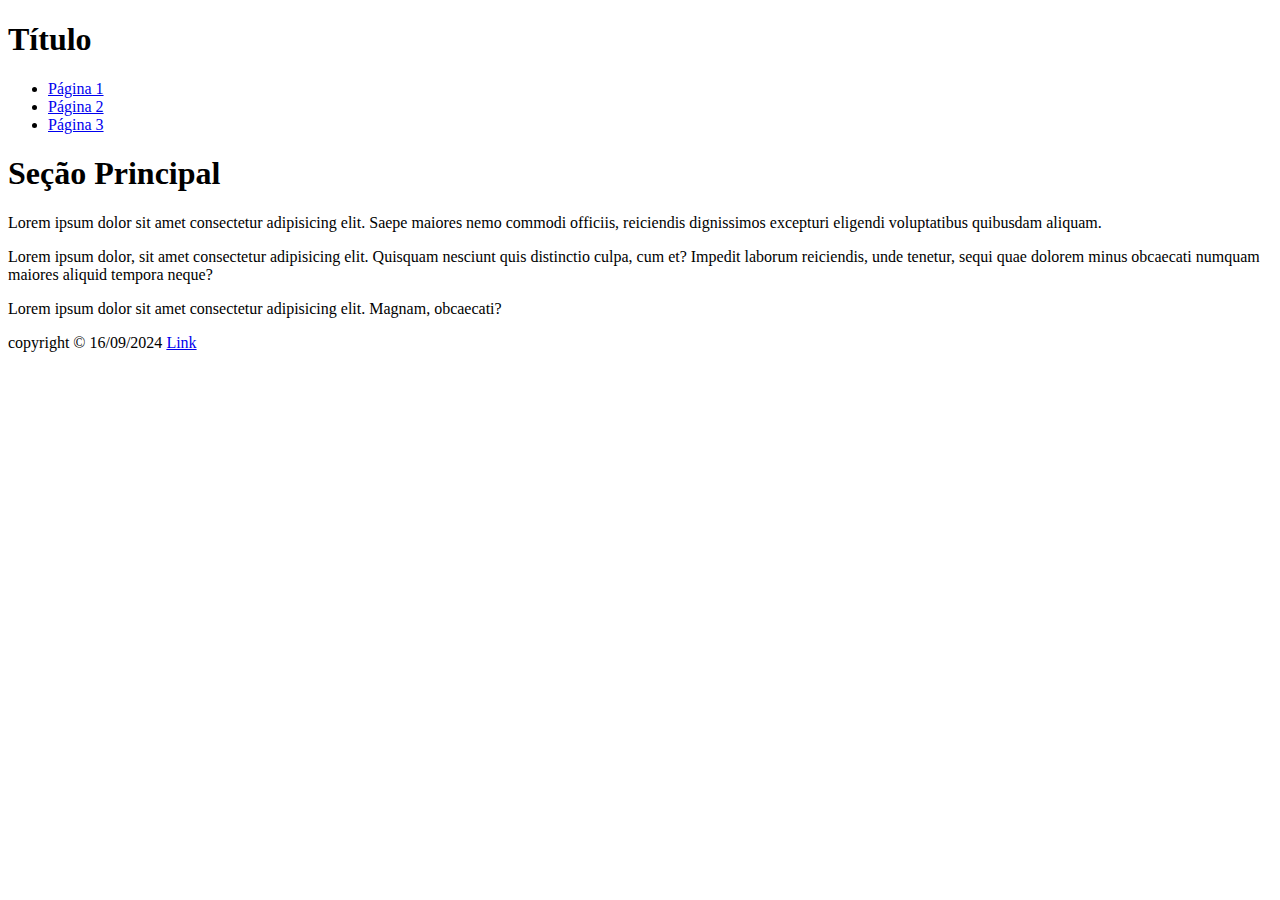
==== index.html @ 8d7cf24f "Update index.html" ====
<!DOCTYPE html>
<html lang="pt-br">
<head>
    <meta charset="UTF-8">
    <meta name="viewport" content="width=device-width, initial-scale=1.0">
    <title>Lucas Guimarães e Caio</title>
    <link rel="stylesheet" href="css/index.css">

</head>
<body>
    <header>
        <nav>
            <h1>Título</h1>
            <ul>
                <li><a href="#">Página 1</a></li>
                <li><a href="#">Página 2</a></li>
                <li><a href="#">Página 3</a></li>
            </ul>
        </nav>
    </header>
    <main>
        <section id="principal">
            <div>
            <h1>Seção Principal</h1>
            <p>Lorem ipsum dolor sit amet consectetur adipisicing elit. Saepe maiores nemo commodi officiis, reiciendis dignissimos excepturi eligendi voluptatibus quibusdam aliquam.</p>
            <p>Lorem ipsum dolor, sit amet consectetur adipisicing elit. Quisquam nesciunt quis distinctio culpa, cum et? Impedit laborum reiciendis, unde tenetur, sequi quae dolorem minus obcaecati numquam maiores aliquid tempora neque?</p>
            <p>Lorem ipsum dolor sit amet consectetur adipisicing elit. Magnam, obcaecati?</p>
            </div>
            
        </section>
        <section id="artigos">

        </section>
    </main>
    <footer>
        <p>copyright &copy; 16/09/2024 <a href="https://www.google.com" target="_blank"> Link</a></p>
    </footer>
</body>
</html>
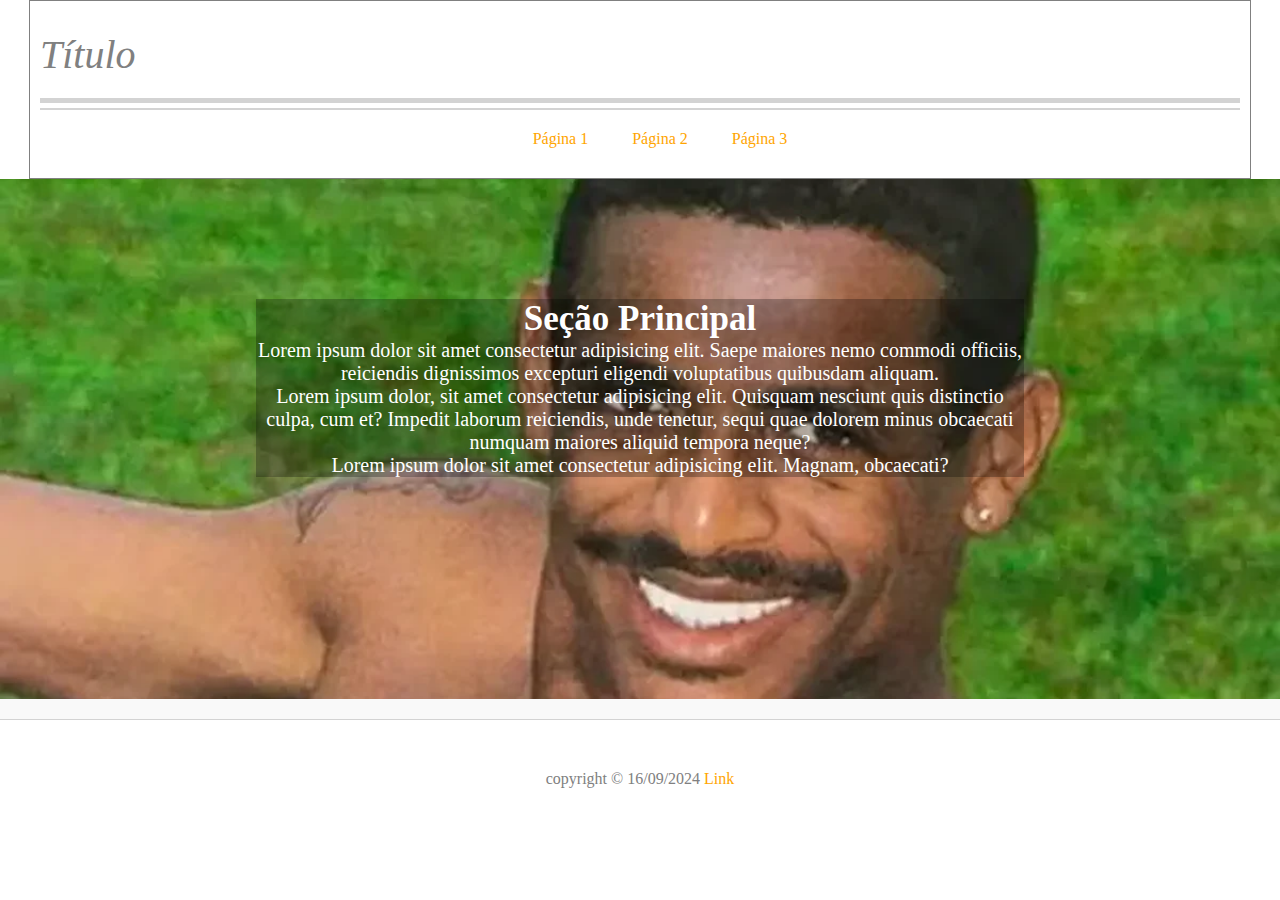
==== commit f900190c: "Update index.html" ====
--- a/index.html
+++ b/index.html
@@ -4,7 +4,7 @@
     <meta charset="UTF-8">
     <meta name="viewport" content="width=device-width, initial-scale=1.0">
     <title>Lucas Guimarães e Caio</title>
-    <link rel="stylesheet" href="css/index.css">
+    <link rel="stylesheet" href="css/Index.css">
 
 </head>
 <body>
--- a/css/Index.css
+++ b/css/Index.css
@@ -0,0 +1,84 @@
+*{
+    margin: 0;
+}
+
+a{
+    text-decoration: none;
+    color: orange;
+}
+
+header{
+    color: gray;
+    border: 1px solid;
+
+    padding: 10px;
+    max-width: 1200px;
+    margin: 0 auto;
+}
+
+header h1 {
+    font-size: 40px;
+    border-bottom: 5px solid lightgray;
+    font-weight: lighter;
+    font-style: italic;
+    padding: 20px 0;
+}
+
+header ul {
+    list-style-type: none;
+    margin-top: 5px;
+    border-top: 2px solid lightgray;
+    text-align: center;
+}
+
+header ul li{
+    display: inline-block;
+}
+
+header ul li a {
+    padding: 20px;
+    display: inline-block;
+}
+
+header ul li a:hover {
+    background-color: #eee;
+}
+
+main{
+    background-color: #f9f9f9;
+    padding-bottom: 20px;
+}
+
+main #principal {
+    width: 100%;
+    height: 400px;
+    background-image: url("../img/vampetasso-a-trolagem-brasileira-contra-o-preconceito-sofrido-por-vin.webp.webp");
+    background-position: center;
+    background-size: cover;
+
+    text-align: center;
+    padding-top: 120px;
+}
+
+main #principal div {
+    background-color: #0004;
+    color: white;
+    max-width: 60%;
+    margin: 0 auto;
+}
+
+main #principal h1{
+    font-size: 35px;
+    text-align: center;
+}
+
+main #principal p{
+    font-size: 20px;
+}
+
+footer{
+    border-top: 1px solid lightgray;
+    padding: 50px;
+    text-align: center;
+    color: gray;
+}
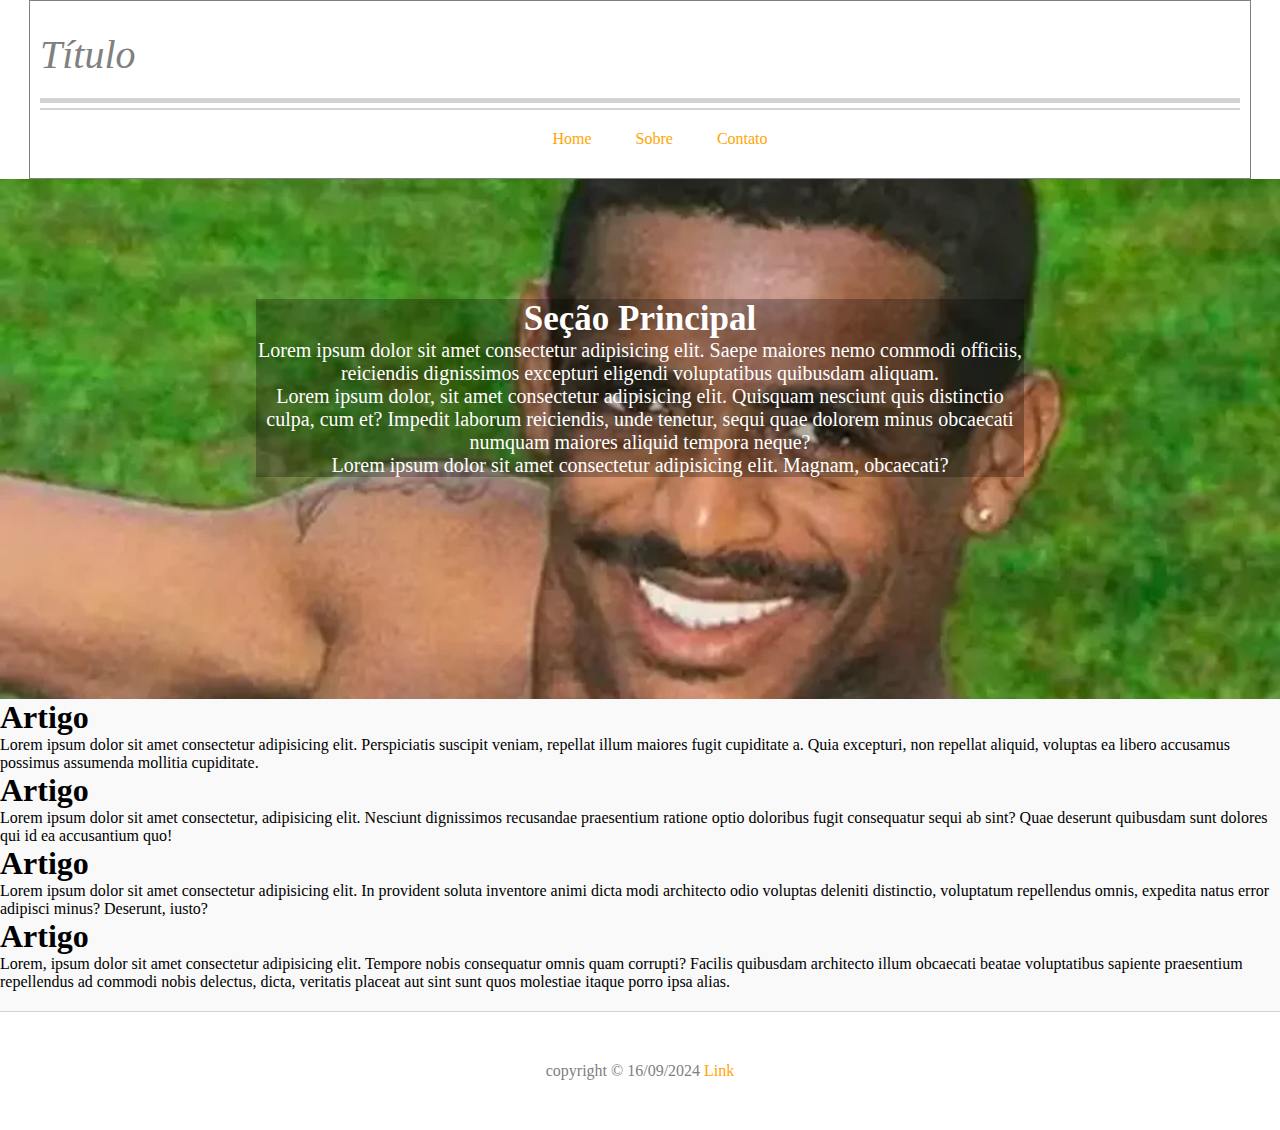
==== commit af489ab3: "Update index.html" ====
--- a/index.html
+++ b/index.html
@@ -12,9 +12,9 @@
         <nav>
             <h1>Título</h1>
             <ul>
-                <li><a href="#">Página 1</a></li>
-                <li><a href="#">Página 2</a></li>
-                <li><a href="#">Página 3</a></li>
+                <li><a href="#">Home</a></li>
+                <li><a href="#">Sobre</a></li>
+                <li><a href="#">Contato</a></li>
             </ul>
         </nav>
     </header>
@@ -29,7 +29,30 @@
             
         </section>
         <section id="artigos">
-
+            <article>
+                <div class="img" id="i1">
+                </div>
+                <h1>Artigo</h1>
+                <p>Lorem ipsum dolor sit amet consectetur adipisicing elit. Perspiciatis suscipit veniam, repellat illum maiores fugit cupiditate a. Quia excepturi, non repellat aliquid, voluptas ea libero accusamus possimus assumenda mollitia cupiditate.</p>
+            </article>
+            <article>
+                <div class="img" id="i2">
+                </div>
+                <h1>Artigo</h1>
+                <p>Lorem ipsum dolor sit amet consectetur, adipisicing elit. Nesciunt dignissimos recusandae praesentium ratione optio doloribus fugit consequatur sequi ab sint? Quae deserunt quibusdam sunt dolores qui id ea accusantium quo!</p>
+            </article>
+            <article>
+                <div class="img" id="i3">
+                </div>
+                <h1>Artigo</h1>
+                <p>Lorem ipsum dolor sit amet consectetur adipisicing elit. In provident soluta inventore animi dicta modi architecto odio voluptas deleniti distinctio, voluptatum repellendus omnis, expedita natus error adipisci minus? Deserunt, iusto?</p>
+            </article>
+            <article>
+                <div class="img" id="i4">
+                </div>
+                <h1>Artigo</h1>
+                <p>Lorem, ipsum dolor sit amet consectetur adipisicing elit. Tempore nobis consequatur omnis quam corrupti? Facilis quibusdam architecto illum obcaecati beatae voluptatibus sapiente praesentium repellendus ad commodi nobis delectus, dicta, veritatis placeat aut sint sunt quos molestiae itaque porro ipsa alias.</p>
+            </article>
         </section>
     </main>
     <footer>
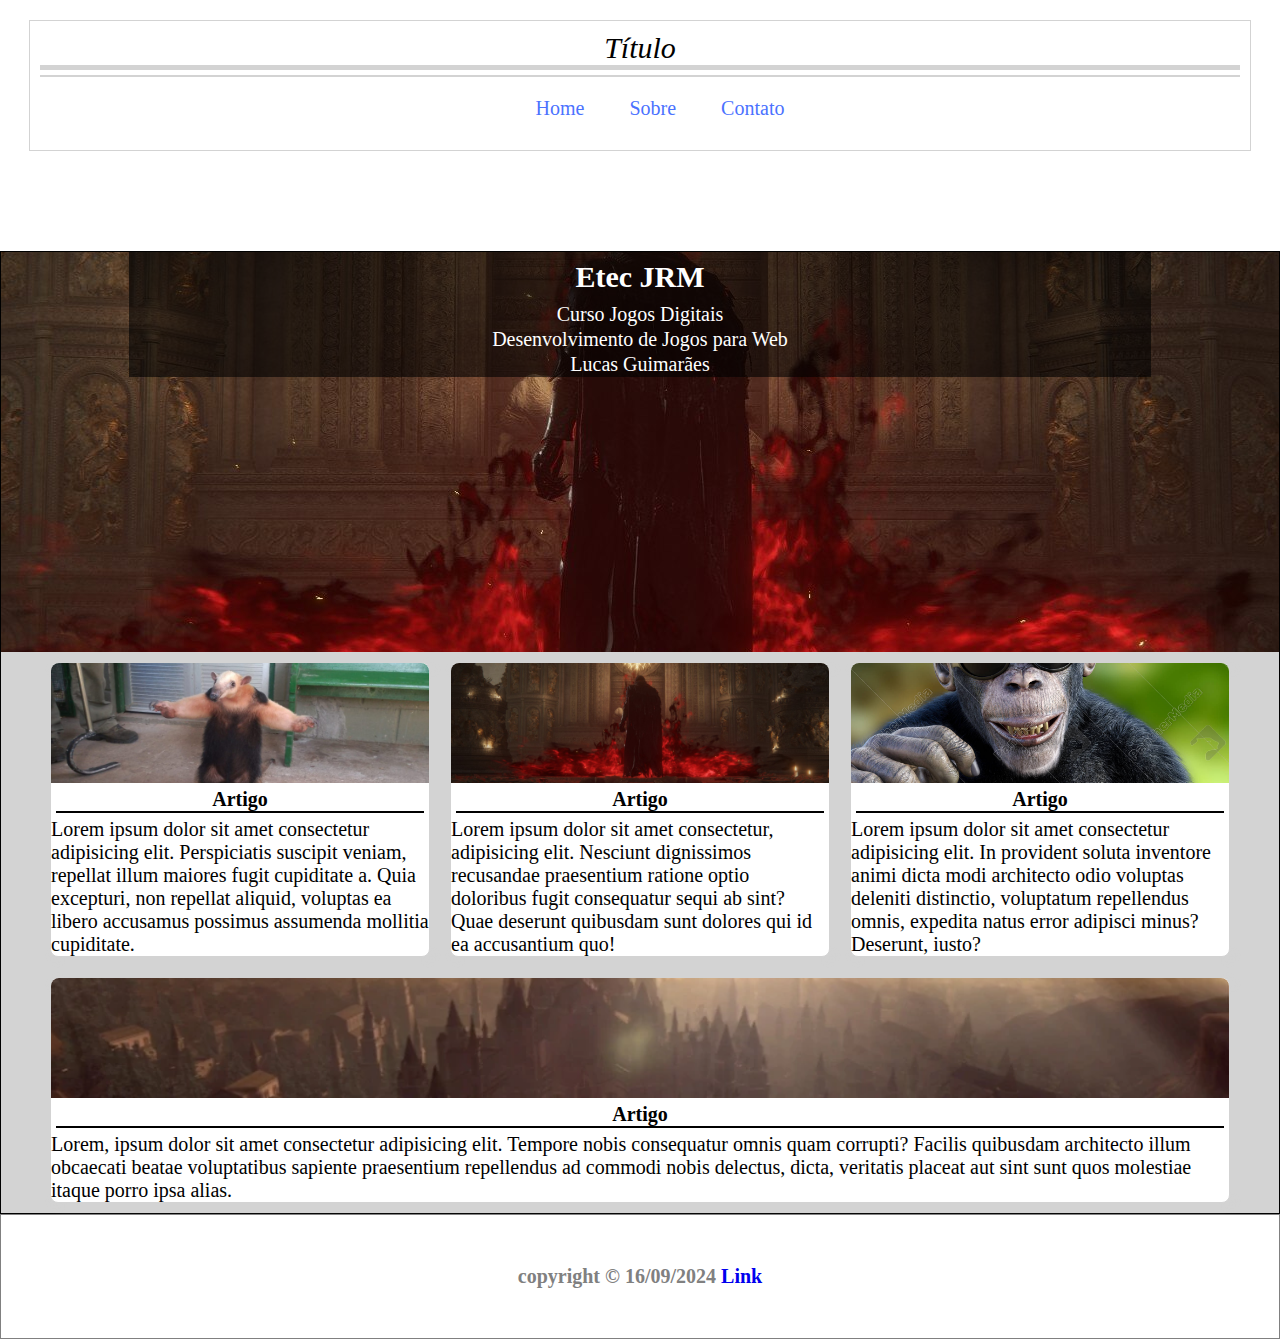
==== commit 4a1cf550: "edits zika keanu reeves no cyberpunk 2077" ====
--- a/index.html
+++ b/index.html
@@ -21,10 +21,10 @@
     <main>
         <section id="principal">
             <div>
-            <h1>Seção Principal</h1>
-            <p>Lorem ipsum dolor sit amet consectetur adipisicing elit. Saepe maiores nemo commodi officiis, reiciendis dignissimos excepturi eligendi voluptatibus quibusdam aliquam.</p>
-            <p>Lorem ipsum dolor, sit amet consectetur adipisicing elit. Quisquam nesciunt quis distinctio culpa, cum et? Impedit laborum reiciendis, unde tenetur, sequi quae dolorem minus obcaecati numquam maiores aliquid tempora neque?</p>
-            <p>Lorem ipsum dolor sit amet consectetur adipisicing elit. Magnam, obcaecati?</p>
+            <h1>Etec JRM</h1>
+            <p>Curso Jogos Digitais</p>
+            <p>Desenvolvimento de Jogos para Web</p>
+            <p>Lucas Guimarães</p>
             </div>
             
         </section>
--- a/css/Index.css
+++ b/css/Index.css
@@ -1,84 +1,117 @@
 *{
-    margin: 0;
+    margin: 0px;
+    font-size: 20px;
+    
+}
+body header nav ul li a{
+    color: rgb(75, 114, 255);
+}
+a{
+    text-decoration: none;
+
+}
+header{
+    color: black;
+    border: 1px solid lightgrey;
+    padding: 10px;
+    max-width: 1200px;
+    margin: 20px auto 100px auto;
+}
+header h1{
+    font-size: 30px;
+    border-bottom: 5px solid lightgray;
+    font-weight: lighter;
+    font-style: italic;
+
+}
+body header nav{
+    text-align: center;
+}
+header ul{
+    list-style:upper-roman;
+    margin-top: 5px;
+    border-top: 2px solid lightgray;
+    border-bottom: center;
+    
+}
+header ul li{
+    display: inline-block;
+}
+header ul li a{
+    padding: 20px;
+    display: inline-block;
+}
+main{
+    border: 1px solid;
+    background-color: lightgray;
 }
 
-a{
-    text-decoration: none;
-    color: orange;
+footer{
+    border: 1px solid;
+    padding: 50px;
+    text-align: center;
+    color: gray;
+    font-weight: bold;
 }
-
-header{
-    color: gray;
-    border: 1px solid;
-
-    padding: 10px;
+main #principal {
+    height: 400px;
+    margin: 0 auto;
+    background-image: url("../img/download.jfif");
+    background-position: center;
+    line-height: 25px;
+    text-align: center;
+}
+main #principal div{
+    background-color: #0009;
+    color: white;
+    max-width: 80%;
+    margin: 0 auto ;
+    
+}
+#principal div h1{
+    font-size: 30px; 
+    line-height: 50px;   
+}
+main #artigos{
+    display: flex;
+    flex-wrap: wrap;
     max-width: 1200px;
     margin: 0 auto;
 }
-
-header h1 {
-    font-size: 40px;
-    border-bottom: 5px solid lightgray;
-    font-weight: lighter;
-    font-style: italic;
-    padding: 20px 0;
+#artigos h1{
+    text-align: center;
+    border-bottom: 2px solid rgb(0, 0, 0);
+    margin: 5px;
 }
-
-header ul {
-    list-style-type: none;
-    margin-top: 5px;
-    border-top: 2px solid lightgray;
-    text-align: center;
+main article{
+    flex-basis: 375px;
+    display: inline-block;
+    flex-grow: 1;
+    margin: 10px;
+    background-color: white;
+    border: 1px solid lightgray;
+    border-radius: 8px;
+    box-shadow: 3px 3px 8px lightgray;
 }
-
-header ul li{
-    display: inline-block;
+article div.img{
+    width: 100%;
+    height: 120px;
+    background-size: cover;
+    border-radius: 8px 8px 0 0;
 }
-
-header ul li a {
-    padding: 20px;
-    display: inline-block;
+#i1{
+    background: url("../img/morador-chega-do-trabalho-e-encontra-tamandua-na-calcada-de-casa-em-linhares.jpg") center;
+    background-size: cover;
 }
-
-header ul li a:hover {
-    background-color: #eee;
+#i2{
+    background: url("../img/download.jfif") center;
+    background-size: cover;
 }
-
-main{
-    background-color: #f9f9f9;
-    padding-bottom: 20px;
+#i3{
+    background: url("../img/_renderização-3d-de-um-chimpanzé-usando_26627493_high.jpg") center;
+    background-size: cover;
 }
-
-main #principal {
-    width: 100%;
-    height: 400px;
-    background-image: url("../img/vampetasso-a-trolagem-brasileira-contra-o-preconceito-sofrido-por-vin.webp.webp");
-    background-position: center;
+#i4{
+    background: url("../img/Anor-Londo1.webp") center;
     background-size: cover;
-
-    text-align: center;
-    padding-top: 120px;
 }
-
-main #principal div {
-    background-color: #0004;
-    color: white;
-    max-width: 60%;
-    margin: 0 auto;
-}
-
-main #principal h1{
-    font-size: 35px;
-    text-align: center;
-}
-
-main #principal p{
-    font-size: 20px;
-}
-
-footer{
-    border-top: 1px solid lightgray;
-    padding: 50px;
-    text-align: center;
-    color: gray;
-}
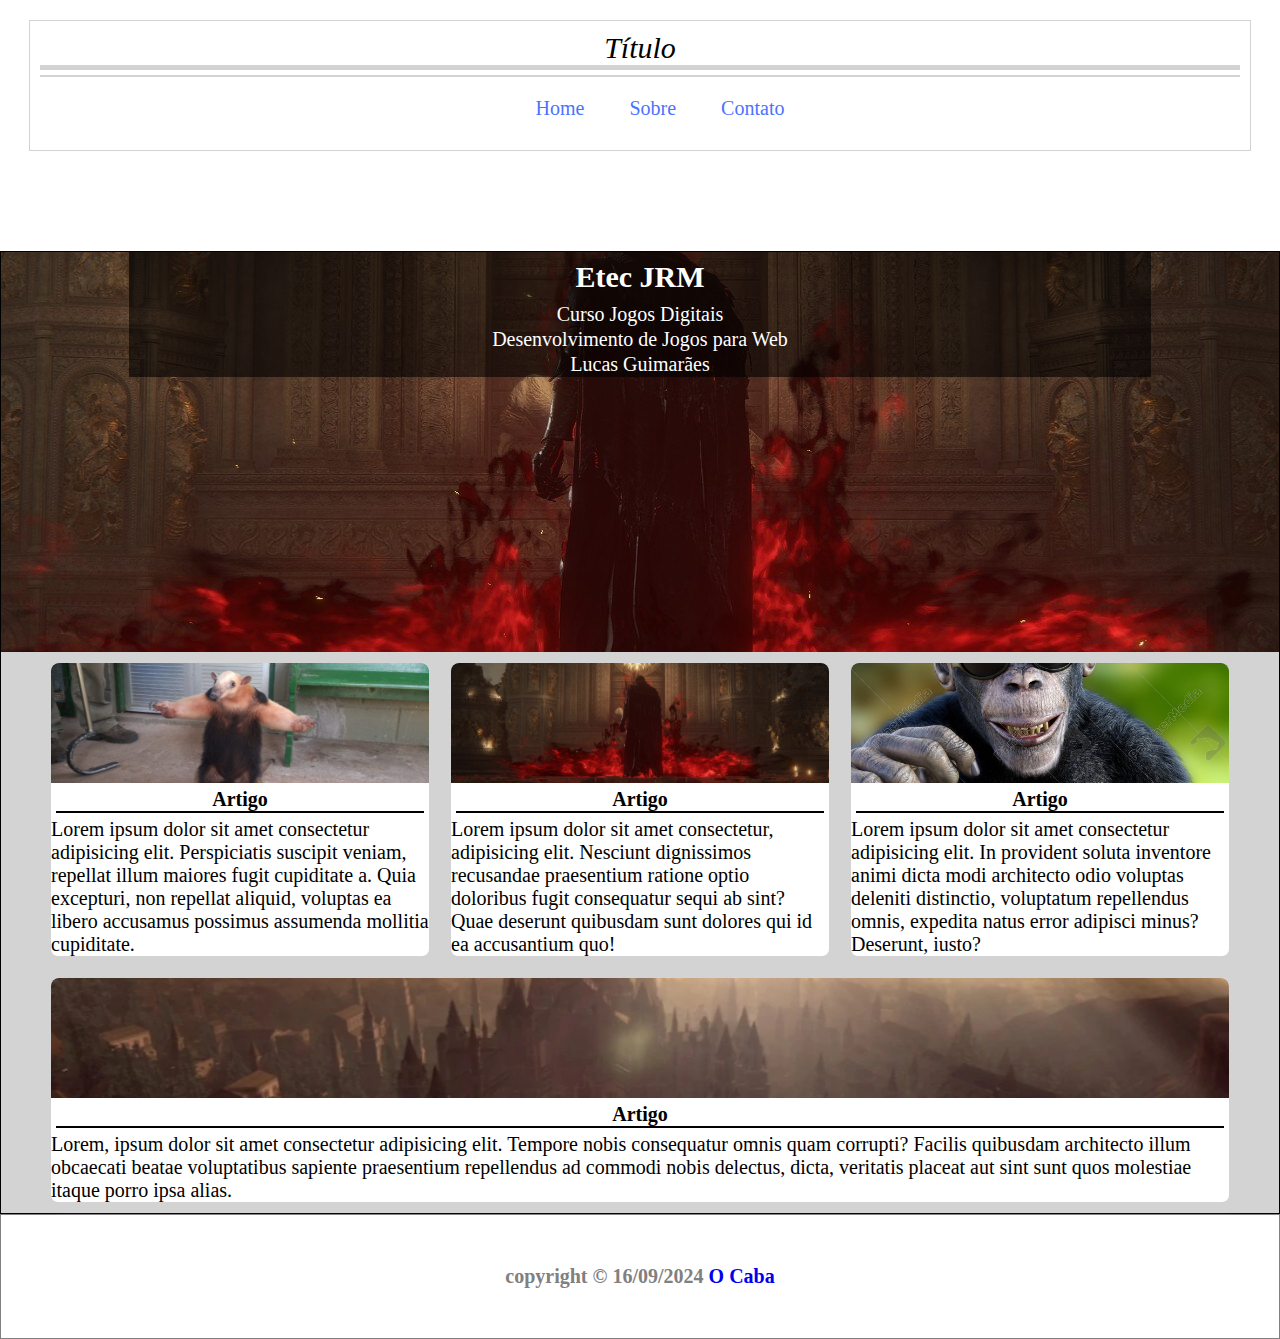
==== commit 915a9657: "daora" ====
--- a/index.html
+++ b/index.html
@@ -4,7 +4,8 @@
     <meta charset="UTF-8">
     <meta name="viewport" content="width=device-width, initial-scale=1.0">
     <title>Lucas Guimarães e Caio</title>
-    <link rel="stylesheet" href="css/Index.css">
+    <link rel="stylesheet" href="css/estilo.css">
+    <link rel="stylesheet" href="css/home.css">
 
 </head>
 <body>
@@ -13,8 +14,8 @@
             <h1>Título</h1>
             <ul>
                 <li><a href="#">Home</a></li>
-                <li><a href="#">Sobre</a></li>
-                <li><a href="#">Contato</a></li>
+                <li><a href="Sobre.html">Sobre</a></li>
+                <li><a href="Contato.html">Contato</a></li>
             </ul>
         </nav>
     </header>
@@ -56,7 +57,7 @@
         </section>
     </main>
     <footer>
-        <p>copyright &copy; 16/09/2024 <a href="https://www.google.com" target="_blank"> Link</a></p>
+        <p>copyright &copy; 16/09/2024 <a href="https://www.github.com/LucasGuimaraesCunha" target="_blank"> O Caba</a></p>
     </footer>
 </body>
 </html>
--- a/css/estilo.css
+++ b/css/estilo.css
@@ -0,0 +1,117 @@
+*{
+    margin: 0px;
+    font-size: 20px;
+    
+}
+body header nav ul li a{
+    color: rgb(75, 114, 255);
+}
+a{
+    text-decoration: none;
+
+}
+header{
+    color: black;
+    border: 1px solid lightgrey;
+    padding: 10px;
+    max-width: 1200px;
+    margin: 20px auto 100px auto;
+}
+header h1{
+    font-size: 30px;
+    border-bottom: 5px solid lightgray;
+    font-weight: lighter;
+    font-style: italic;
+
+}
+body header nav{
+    text-align: center;
+}
+header ul{
+    list-style:upper-roman;
+    margin-top: 5px;
+    border-top: 2px solid lightgray;
+    border-bottom: center;
+    
+}
+header ul li{
+    display: inline-block;
+}
+header ul li a{
+    padding: 20px;
+    display: inline-block;
+}
+main{
+    border: 1px solid;
+    background-color: lightgray;
+}
+
+footer{
+    border: 1px solid;
+    padding: 50px;
+    text-align: center;
+    color: gray;
+    font-weight: bold;
+}
+main #principal {
+    height: 400px;
+    margin: 0 auto;
+    background-image: url("../img/download.jfif");
+    background-position: center;
+    line-height: 25px;
+    text-align: center;
+}
+main #principal div{
+    background-color: #0009;
+    color: white;
+    max-width: 80%;
+    margin: 0 auto ;
+    
+}
+#principal div h1{
+    font-size: 30px; 
+    line-height: 50px;   
+}
+main #artigos{
+    display: flex;
+    flex-wrap: wrap;
+    max-width: 1200px;
+    margin: 0 auto;
+}
+#artigos h1{
+    text-align: center;
+    border-bottom: 2px solid rgb(0, 0, 0);
+    margin: 5px;
+}
+main article{
+    flex-basis: 375px;
+    display: inline-block;
+    flex-grow: 1;
+    margin: 10px;
+    background-color: white;
+    border: 1px solid lightgray;
+    border-radius: 8px;
+    box-shadow: 3px 3px 8px lightgray;
+}
+article div.img{
+    width: 100%;
+    height: 120px;
+    background-size: cover;
+    border-radius: 8px 8px 0 0;
+}
+#i1{
+    background: url("../img/morador-chega-do-trabalho-e-encontra-tamandua-na-calcada-de-casa-em-linhares.jpg") center;
+    background-size: cover;
+}
+#i2{
+    background: url("../img/download.jfif") center;
+    background-size: cover;
+}
+#i3{
+    background: url("../img/_renderização-3d-de-um-chimpanzé-usando_26627493_high.jpg") center;
+    background-size: cover;
+}
+#i4{
+    background: url("../img/Anor-Londo1.webp") center;
+    background-size: cover;
+}
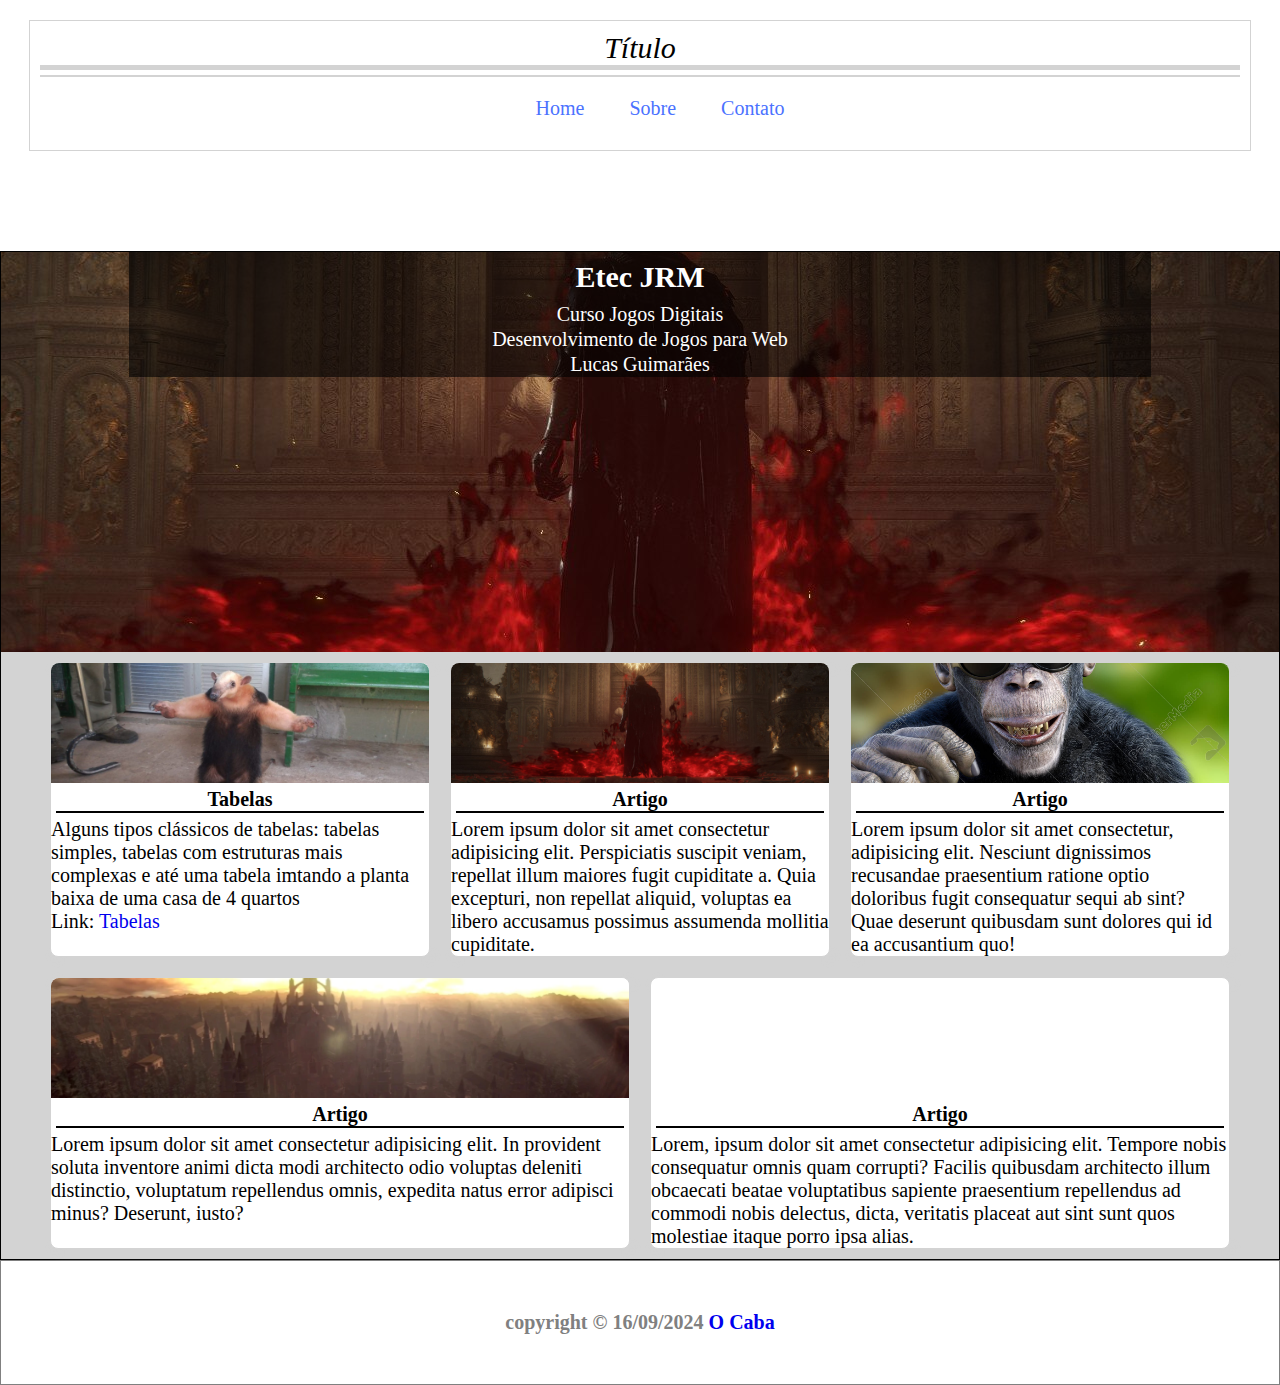
==== commit 7741aca9: "Update index.html" ====
--- a/index.html
+++ b/index.html
@@ -33,23 +33,30 @@
             <article>
                 <div class="img" id="i1">
                 </div>
-                <h1>Artigo</h1>
-                <p>Lorem ipsum dolor sit amet consectetur adipisicing elit. Perspiciatis suscipit veniam, repellat illum maiores fugit cupiditate a. Quia excepturi, non repellat aliquid, voluptas ea libero accusamus possimus assumenda mollitia cupiditate.</p>
+                <h1>Tabelas</h1>
+                <p>Alguns tipos clássicos de tabelas: tabelas simples, tabelas com estruturas mais complexas e até uma tabela imtando a planta baixa de uma casa de 4 quartos</p>
+                <p>Link: <a href="html/tabelas.html">Tabelas</a></p>
             </article>
             <article>
                 <div class="img" id="i2">
                 </div>
                 <h1>Artigo</h1>
-                <p>Lorem ipsum dolor sit amet consectetur, adipisicing elit. Nesciunt dignissimos recusandae praesentium ratione optio doloribus fugit consequatur sequi ab sint? Quae deserunt quibusdam sunt dolores qui id ea accusantium quo!</p>
+                <p>Lorem ipsum dolor sit amet consectetur adipisicing elit. Perspiciatis suscipit veniam, repellat illum maiores fugit cupiditate a. Quia excepturi, non repellat aliquid, voluptas ea libero accusamus possimus assumenda mollitia cupiditate.</p>
             </article>
             <article>
                 <div class="img" id="i3">
                 </div>
                 <h1>Artigo</h1>
+                <p>Lorem ipsum dolor sit amet consectetur, adipisicing elit. Nesciunt dignissimos recusandae praesentium ratione optio doloribus fugit consequatur sequi ab sint? Quae deserunt quibusdam sunt dolores qui id ea accusantium quo!</p>
+            </article>
+            <article>
+                <div class="img" id="i4">
+                </div>
+                <h1>Artigo</h1>
                 <p>Lorem ipsum dolor sit amet consectetur adipisicing elit. In provident soluta inventore animi dicta modi architecto odio voluptas deleniti distinctio, voluptatum repellendus omnis, expedita natus error adipisci minus? Deserunt, iusto?</p>
             </article>
             <article>
-                <div class="img" id="i4">
+                <div class="img" id="i5">
                 </div>
                 <h1>Artigo</h1>
                 <p>Lorem, ipsum dolor sit amet consectetur adipisicing elit. Tempore nobis consequatur omnis quam corrupti? Facilis quibusdam architecto illum obcaecati beatae voluptatibus sapiente praesentium repellendus ad commodi nobis delectus, dicta, veritatis placeat aut sint sunt quos molestiae itaque porro ipsa alias.</p>
